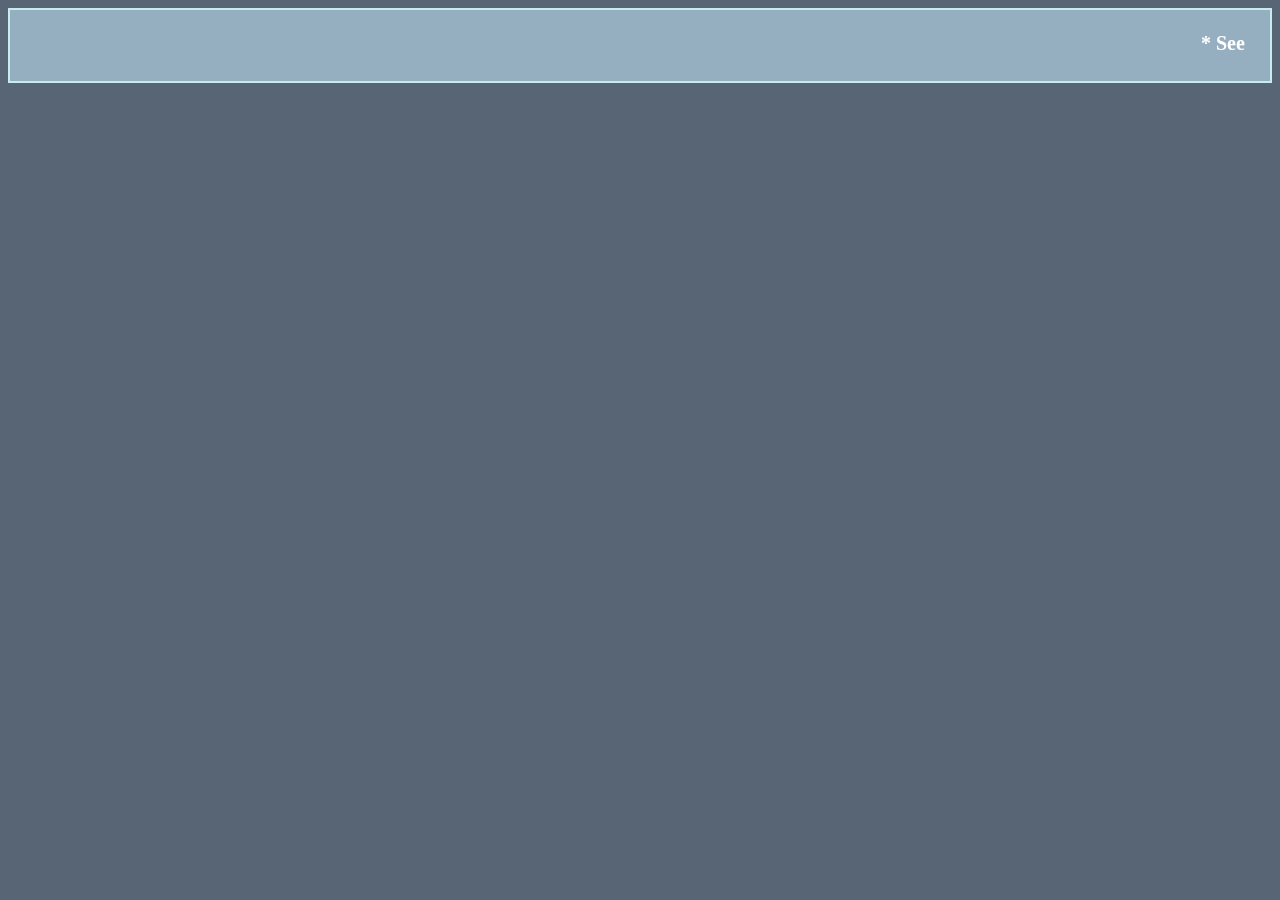
==== More.html @ ebe0dbc0 "Add files via upload" ====
<!DOCTYPE html>
<html lang="en">
<head>
    <meta charset="UTF-8">
    <meta http-equiv="X-UA-Compatible" content="IE=edge">
    <meta name="viewport" content="width=device-width, initial-scale=1.0">
    <title>Image Gallery/more</title>
    <style>
        html{
            background-color: #576574;
        }
        .container{
            display: flex;
            flex-wrap: wrap;
            justify-content: center;
        }
        .box{
            padding: 10px;
            opacity: 0.6;
        }
        .box:hover{
            opacity: 1;
            transition:1s;
        }
        .marq{
            border: 2px solid #c7ecee;
            padding: 22px;
            background-color:#95afc0;
        }
        #text{
            color: white;
            justify-content: center;
            font-weight: bold;
            font-size: 20px;
        
        }
    </style>
</head>
<body>
    <div class="marq">
        <marquee behavior="" direction="" >
            <div id="text">* See More Pictures In Here *</div>
        </marquee>
    </div>
    <div class="container">
        <div class="box"><img src="C:\Users\ELCOT\Desktop\ht_pro\Images\12.jpg" alt=""></div>
        <div class="box"><img src="C:\Users\ELCOT\Desktop\ht_pro\Images\11.jpg" alt=""></div>
        <div class="box"><img src="C:\Users\ELCOT\Desktop\ht_pro\Images\6.jpg" alt=""></div>
        <div class="box"><img src="C:\Users\ELCOT\Desktop\ht_pro\Images\2.jpg" alt=""></div>
        <div class="box"><img src="C:\Users\ELCOT\Desktop\ht_pro\Images\7.jpg" alt=""></div>
        <div class="box"><img src="C:\Users\ELCOT\Desktop\ht_pro\Images\5.jpg" alt=""></div>

    </div>
</body>
</html>
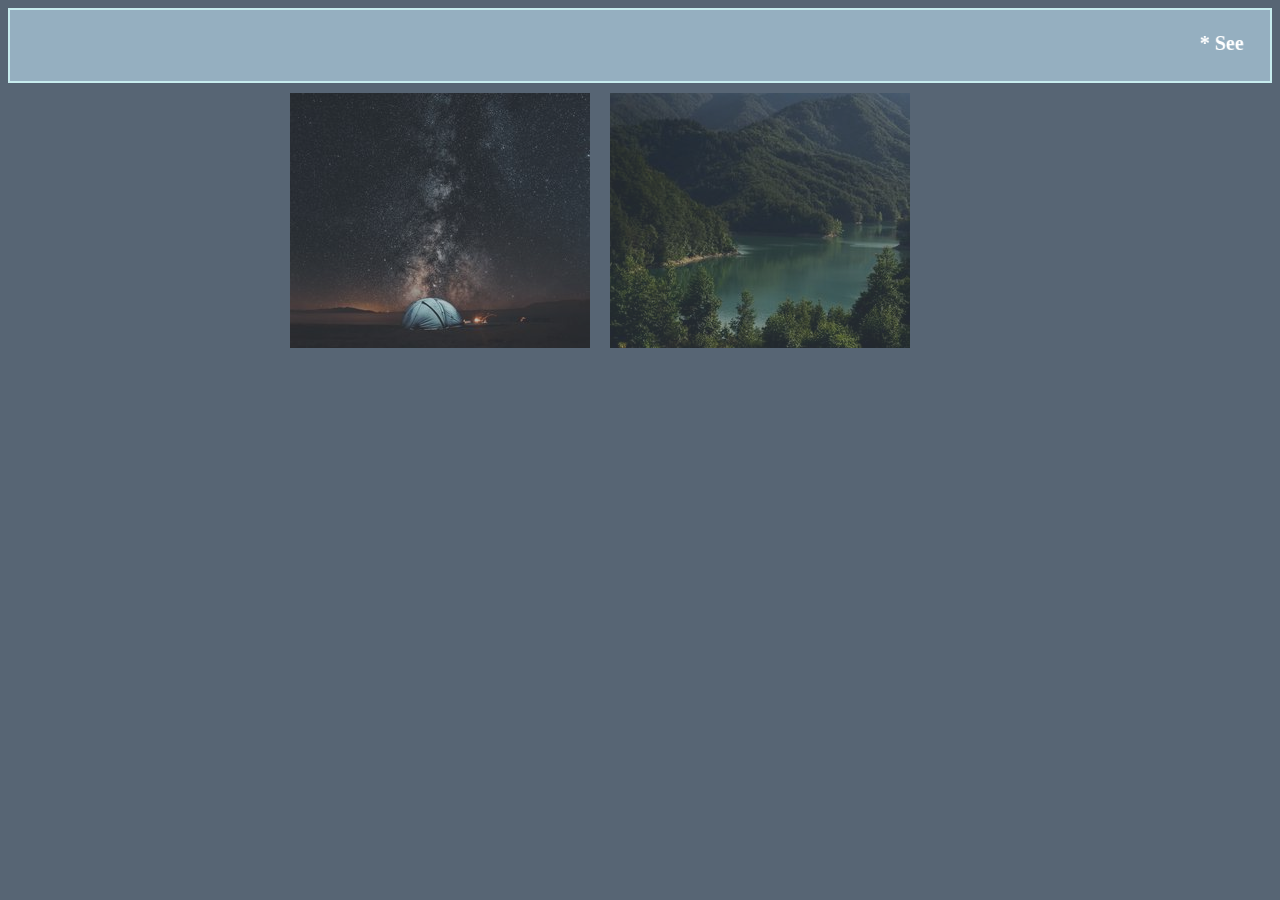
==== commit 4b85aa78: "Update More.html" ====
--- a/More.html
+++ b/More.html
@@ -43,8 +43,8 @@
         </marquee>
     </div>
     <div class="container">
-        <div class="box"><img src="C:\Users\ELCOT\Desktop\ht_pro\Images\12.jpg" alt=""></div>
-        <div class="box"><img src="C:\Users\ELCOT\Desktop\ht_pro\Images\11.jpg" alt=""></div>
+        <div class="box"><img src="Images/12.jpg" alt=""></div>
+        <div class="box"><img src="Images\11.jpg" alt=""></div>
         <div class="box"><img src="C:\Users\ELCOT\Desktop\ht_pro\Images\6.jpg" alt=""></div>
         <div class="box"><img src="C:\Users\ELCOT\Desktop\ht_pro\Images\2.jpg" alt=""></div>
         <div class="box"><img src="C:\Users\ELCOT\Desktop\ht_pro\Images\7.jpg" alt=""></div>
@@ -52,4 +52,4 @@
 
     </div>
 </body>
-</html>+</html>
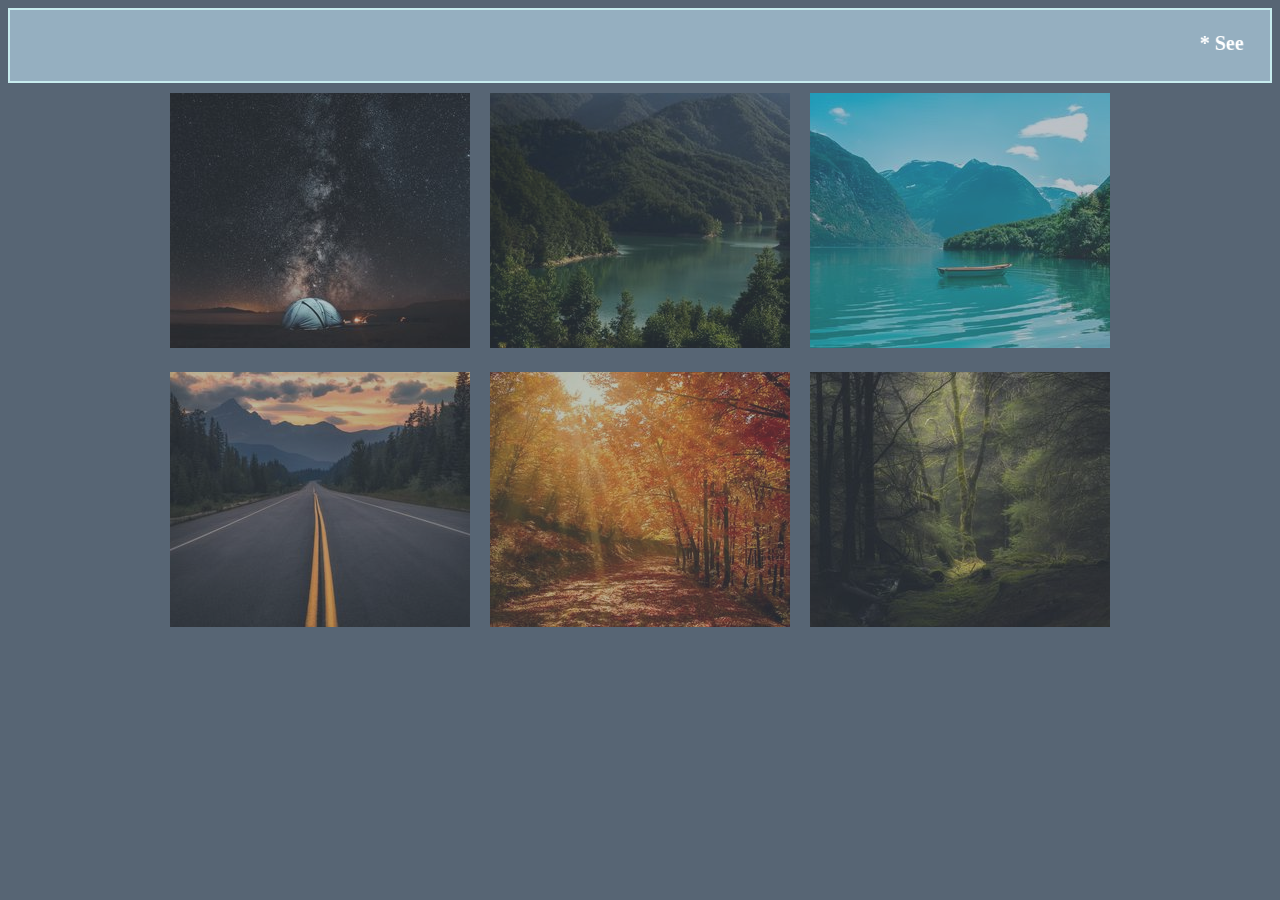
==== commit 1504cf23: "Update More.html" ====
--- a/More.html
+++ b/More.html
@@ -45,10 +45,10 @@
     <div class="container">
         <div class="box"><img src="Images/12.jpg" alt=""></div>
         <div class="box"><img src="Images\11.jpg" alt=""></div>
-        <div class="box"><img src="C:\Users\ELCOT\Desktop\ht_pro\Images\6.jpg" alt=""></div>
-        <div class="box"><img src="C:\Users\ELCOT\Desktop\ht_pro\Images\2.jpg" alt=""></div>
-        <div class="box"><img src="C:\Users\ELCOT\Desktop\ht_pro\Images\7.jpg" alt=""></div>
-        <div class="box"><img src="C:\Users\ELCOT\Desktop\ht_pro\Images\5.jpg" alt=""></div>
+        <div class="box"><img src="Images\6.jpg" alt=""></div>
+        <div class="box"><img src="Images\2.jpg" alt=""></div>
+        <div class="box"><img src="Images\7.jpg" alt=""></div>
+        <div class="box"><img src="Images\5.jpg" alt=""></div>
 
     </div>
 </body>
